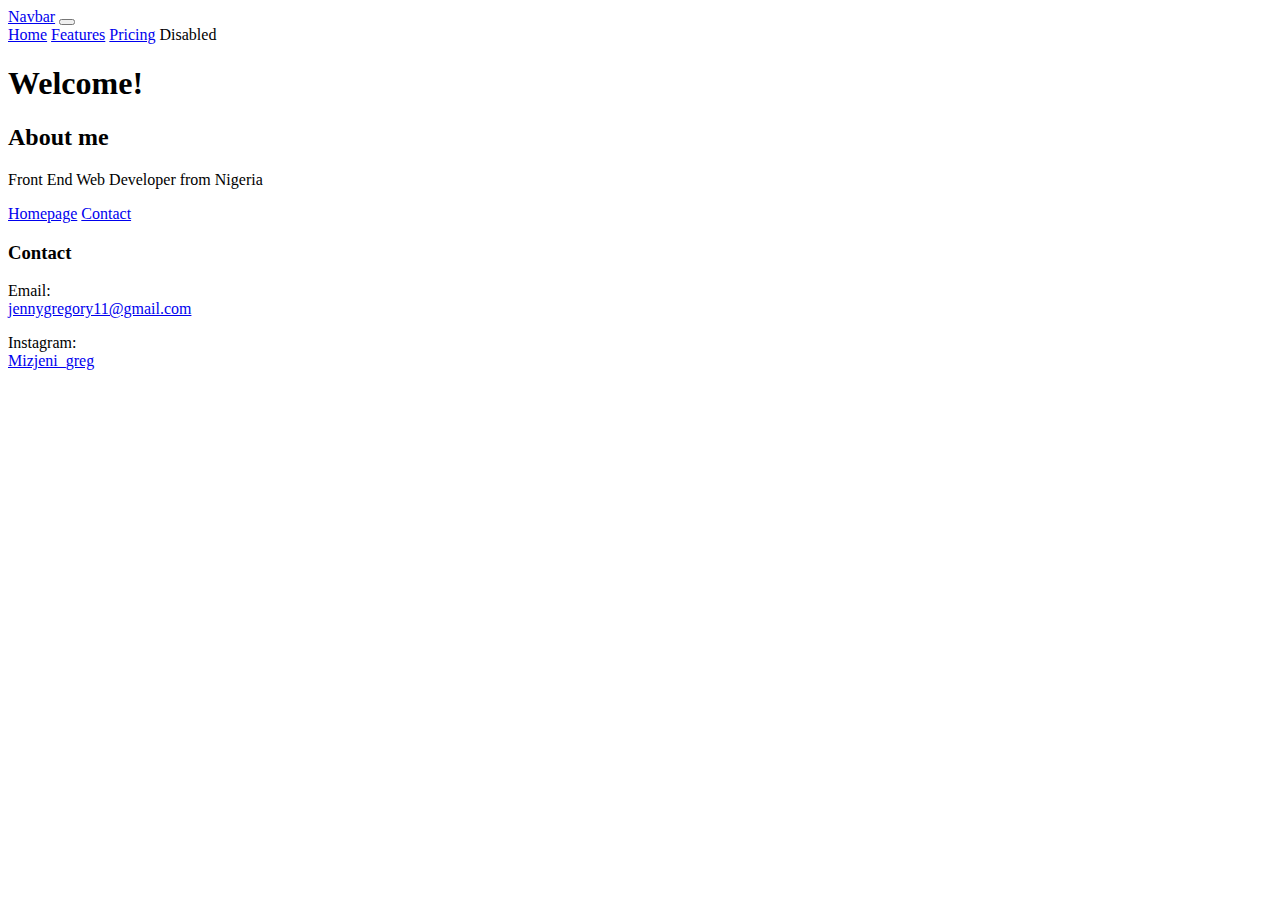
==== about.html @ 1324db3f "add basic html files and structures" ====
<!DOCTYPE html>
<html lang="en">
  <head>
    <meta charset="UTF-8" />
    <meta http-equiv="X-UA-Compatible" content="IE=edge" />
    <meta name="viewport" content="width=device-width, initial-scale=1.0" />
    <meta
      name="description"
      content="Professional Web Designer and Developer"
    />
    <link
      href="https://cdn.jsdelivr.net/npm/bootstrap@5.3.0/dist/css/bootstrap.min.css"
      rel="stylesheet"
      integrity="sha384-9ndCyUaIbzAi2FUVXJi0CjmCapSmO7SnpJef0486qhLnuZ2cdeRhO02iuK6FUUVM"
      crossorigin="anonymous"
    />
    <script
      src="https://cdn.jsdelivr.net/npm/bootstrap@5.3.0/dist/js/bootstrap.bundle.min.js"
      integrity="sha384-geWF76RCwLtnZ8qwWowPQNguL3RmwHVBC9FhGdlKrxdiJJigb/j/68SIy3Te4Bkz"
      crossorigin="anonymous"
    ></script>
    <title>Front-End Web Designer and Developer in Nigeria</title>
  </head>
  <body>
    <nav class="navbar navbar-expand-lg bg-body-tertiary">
      <div class="container-fluid">
        <a class="navbar-brand" href="#">Navbar</a>
        <button
          class="navbar-toggler"
          type="button"
          data-bs-toggle="collapse"
          data-bs-target="#navbarNavAltMarkup"
          aria-controls="navbarNavAltMarkup"
          aria-expanded="false"
          aria-label="Toggle navigation"
        >
          <span class="navbar-toggler-icon"></span>
        </button>
        <div class="collapse navbar-collapse" id="navbarNavAltMarkup">
          <div class="navbar-nav">
            <a class="nav-link active" aria-current="page" href="#">Home</a>
            <a class="nav-link" href="#">Features</a>
            <a class="nav-link" href="#">Pricing</a>
            <a class="nav-link disabled">Disabled</a>
          </div>
        </div>
      </div>
    </nav>
    <h1>Welcome!</h1>
    <h2>About me</h2>
    <p>Front End Web Developer from Nigeria</p>
    <a href="/" title="homepage">Homepage</a>
    <a href="/about.html#contact" title="contact section">Contact</a>
    <h3>Contact</h3>
    <p>
      Email:<br />
      <a href="mailto:jennygregory11@gmail.com" title="mail address"
        >jennygregory11@gmail.com</a
      >
    </p>
    <p>
      Instagram: <br />
      <a
        href="https://www.instagram.com/mizjeni_greg/"
        title="instagram contact"
      >
        Mizjeni_greg</a
      >
    </p>
  </body>
</html>
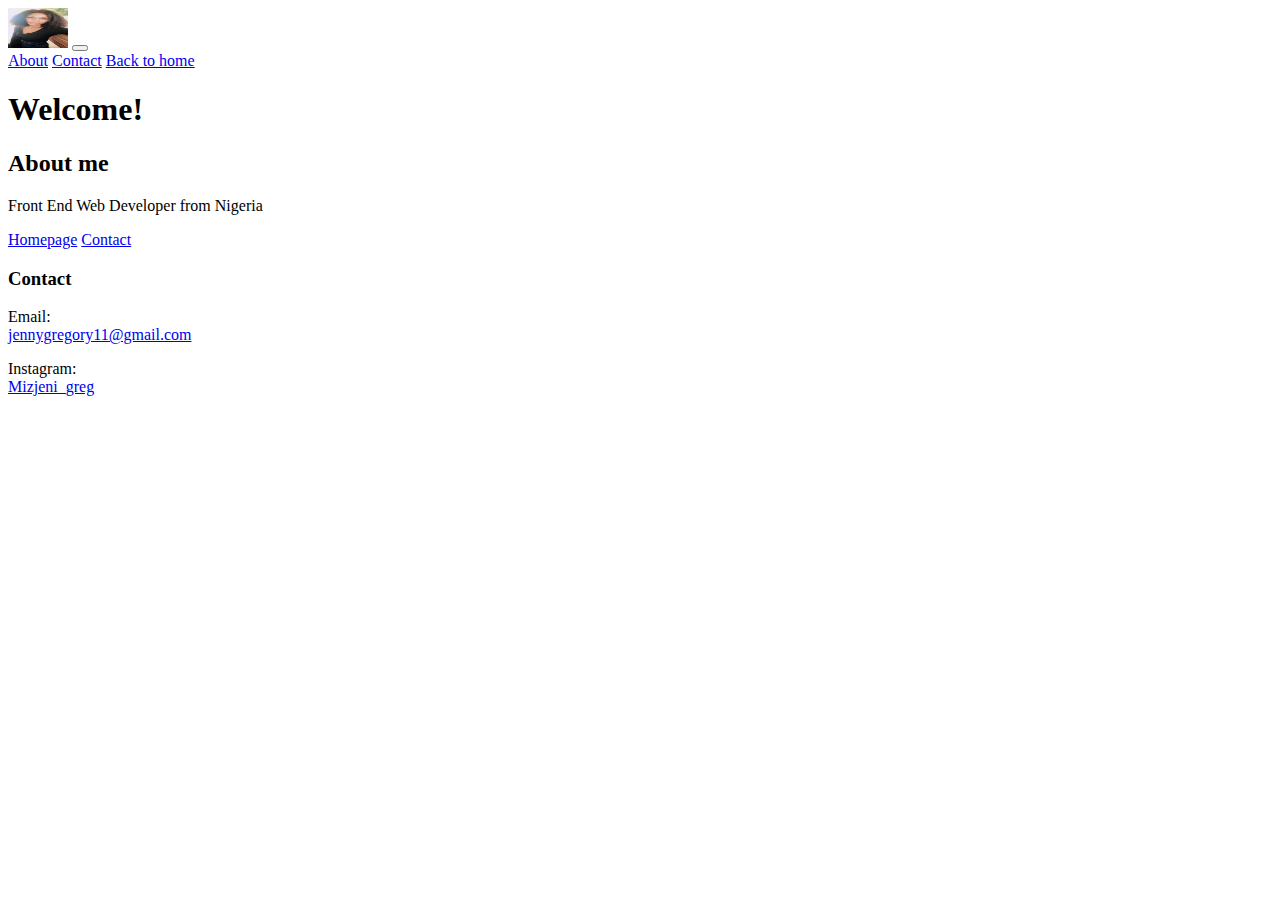
==== commit dc52c5a3: "created html content" ====
--- a/about.html
+++ b/about.html
@@ -8,6 +8,7 @@
       name="description"
       content="Professional Web Designer and Developer"
     />
+    <title>Front-End Web Designer and Developer in Nigeria</title>
     <link
       href="https://cdn.jsdelivr.net/npm/bootstrap@5.3.0/dist/css/bootstrap.min.css"
       rel="stylesheet"
@@ -19,12 +20,17 @@
       integrity="sha384-geWF76RCwLtnZ8qwWowPQNguL3RmwHVBC9FhGdlKrxdiJJigb/j/68SIy3Te4Bkz"
       crossorigin="anonymous"
     ></script>
-    <title>Front-End Web Designer and Developer in Nigeria</title>
+    <link rel="stylesheet" href="/src/styles.css" />
   </head>
   <body>
-    <nav class="navbar navbar-expand-lg bg-body-tertiary">
+    <nav class="navbar navbar-expand-lg bg-body-tertiary fixed-top">
       <div class="container-fluid">
-        <a class="navbar-brand" href="#">Navbar</a>
+        <a class="navbar-brand" href="#"
+          ><img
+            src="/images/myimage1.jpg"
+            class="border border-5 rounded-circle logo-img"
+            alt="developer image"
+        /></a>
         <button
           class="navbar-toggler"
           type="button"
@@ -38,10 +44,11 @@
         </button>
         <div class="collapse navbar-collapse" id="navbarNavAltMarkup">
           <div class="navbar-nav">
-            <a class="nav-link active" aria-current="page" href="#">Home</a>
-            <a class="nav-link" href="#">Features</a>
-            <a class="nav-link" href="#">Pricing</a>
-            <a class="nav-link disabled">Disabled</a>
+            <a class="nav-link active" aria-current="page" href="/about.html"
+              >About</a
+            >
+            <a class="nav-link" href="/about.html#contact">Contact</a>
+            <a class="nav-link" href="/">Back to home</a>
           </div>
         </div>
       </div>
@@ -51,7 +58,7 @@
     <p>Front End Web Developer from Nigeria</p>
     <a href="/" title="homepage">Homepage</a>
     <a href="/about.html#contact" title="contact section">Contact</a>
-    <h3>Contact</h3>
+    <h3 id="contact">Contact</h3>
     <p>
       Email:<br />
       <a href="mailto:jennygregory11@gmail.com" title="mail address"
--- a/src/styles.css
+++ b/src/styles.css
@@ -0,0 +1,4 @@
+.logo-img {
+  width: 60px;
+  height: 40px;
+}
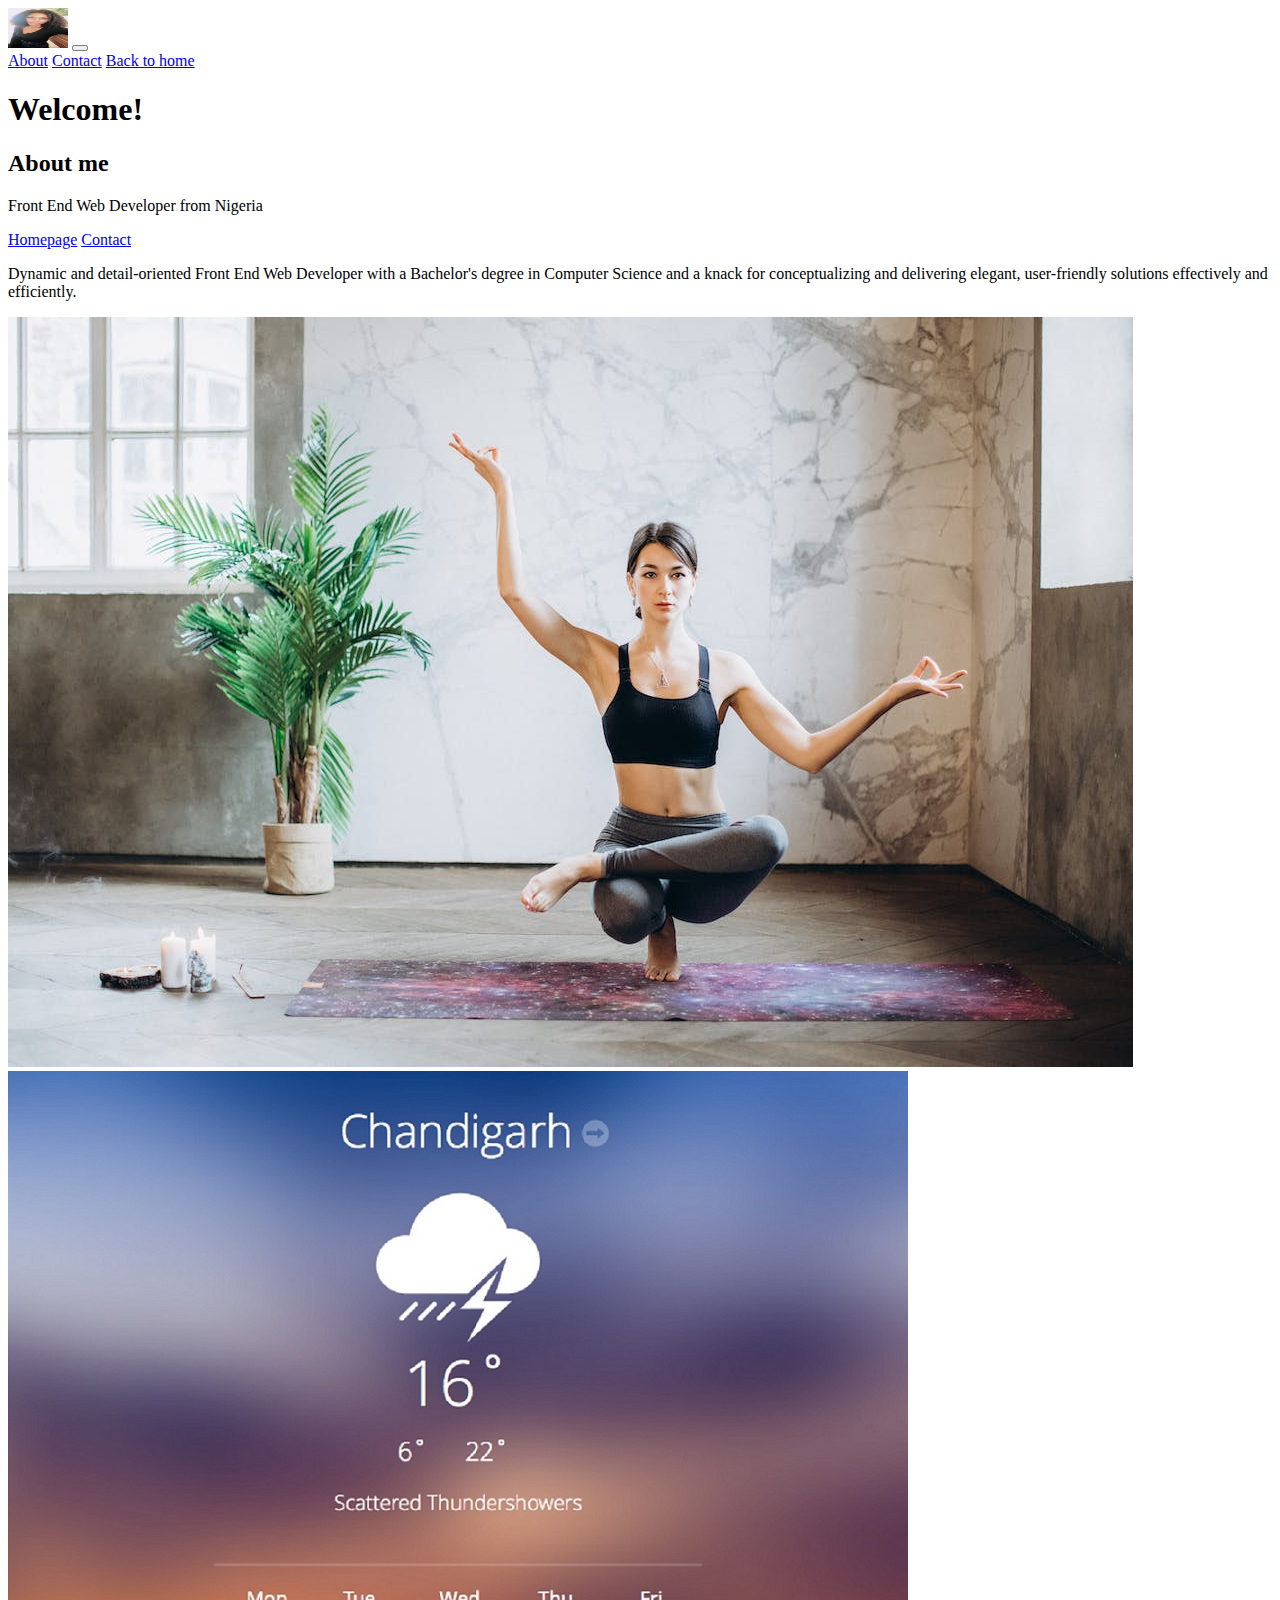
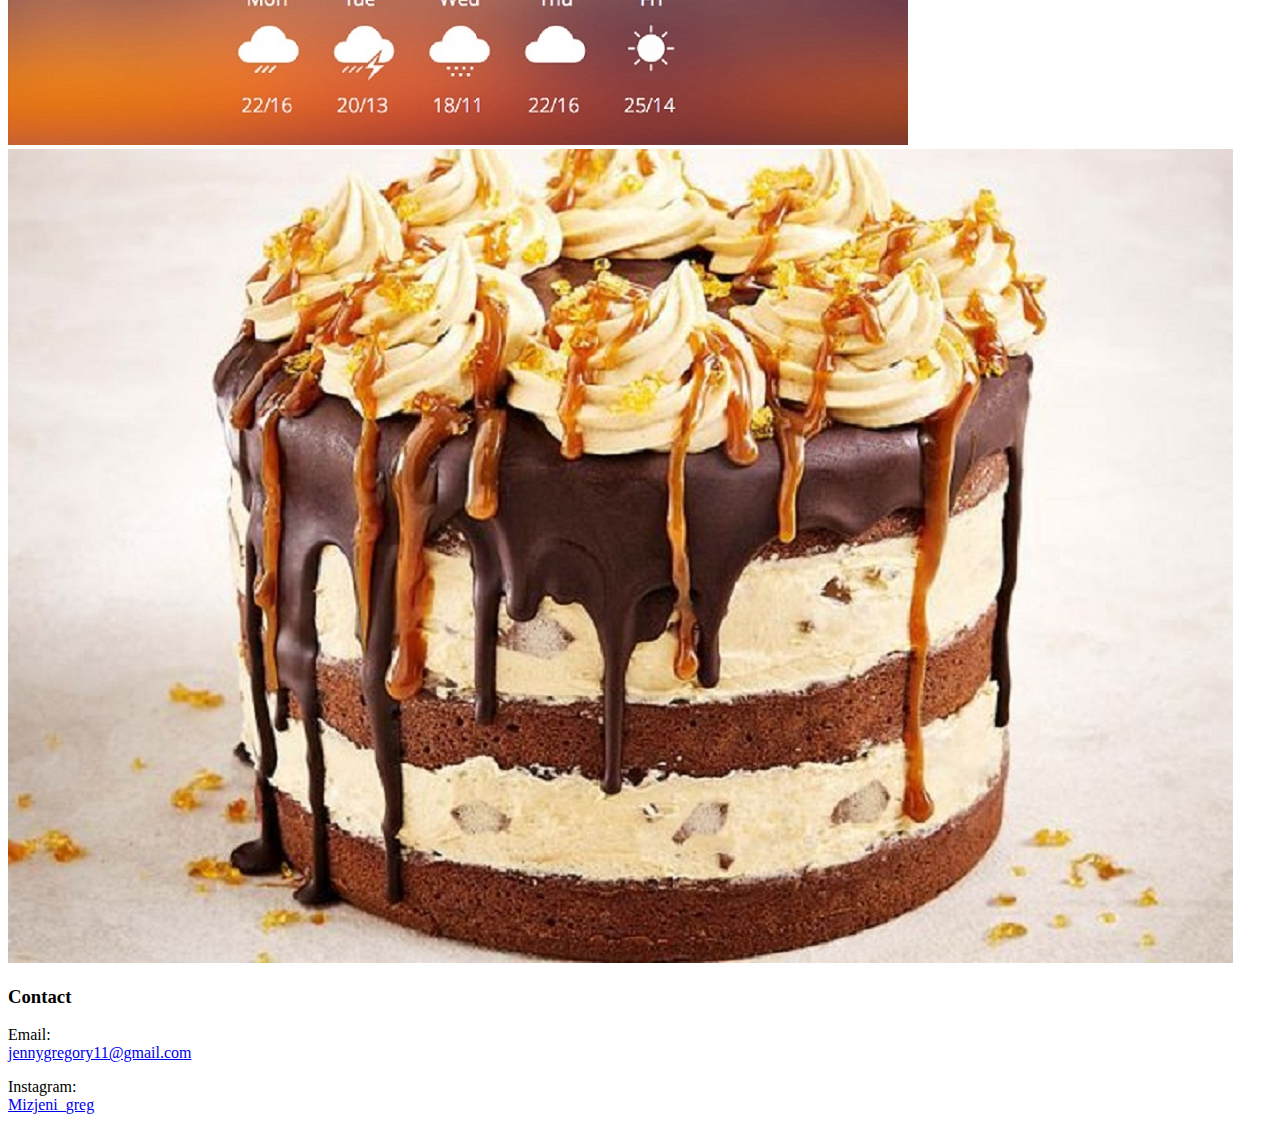
==== commit eb5e9f01: "added content on the about page" ====
--- a/about.html
+++ b/about.html
@@ -22,7 +22,7 @@
     ></script>
     <link rel="stylesheet" href="/src/styles.css" />
   </head>
-  <body>
+  <body class="p-5">
     <nav class="navbar navbar-expand-lg bg-body-tertiary fixed-top">
       <div class="container-fluid">
         <a class="navbar-brand" href="#"
@@ -53,26 +53,65 @@
         </div>
       </div>
     </nav>
-    <h1>Welcome!</h1>
-    <h2>About me</h2>
-    <p>Front End Web Developer from Nigeria</p>
-    <a href="/" title="homepage">Homepage</a>
-    <a href="/about.html#contact" title="contact section">Contact</a>
-    <h3 id="contact">Contact</h3>
-    <p>
-      Email:<br />
-      <a href="mailto:jennygregory11@gmail.com" title="mail address"
-        >jennygregory11@gmail.com</a
-      >
-    </p>
-    <p>
-      Instagram: <br />
-      <a
-        href="https://www.instagram.com/mizjeni_greg/"
-        title="instagram contact"
-      >
-        Mizjeni_greg</a
-      >
-    </p>
+    <div class="text-center pt-5">
+      <h1>Welcome!</h1>
+      <h2>About me</h2>
+      <p class="pb-3">Front End Web Developer from Nigeria</p>
+      <div class="d-flex justify-content-center">
+        <a
+          href="/"
+          class="border border-1 rounded bg-primary text-white text-decoration-none p-3 m-3"
+          title="homepage"
+          >Homepage</a
+        >
+        <a
+          href="/about.html#contact"
+          class="border border-1 rounded bg-primary text-white text-decoration-none p-3 m-3"
+          title="contact section"
+          >Contact</a
+        >
+      </div>
+      <p class="p-5">
+        Dynamic and detail-oriented Front End Web Developer with a Bachelor's
+        degree in Computer Science and a knack for conceptualizing and
+        delivering elegant, user-friendly solutions effectively and efficiently.
+      </p>
+
+      <div class="container">
+        <div class="row">
+          <div class="col-sm-4 p-3">
+            <img
+              src="/images/yogaapp.jpeg"
+              class="img-fluid"
+              alt="yoga image"
+            />
+          </div>
+          <div class="col-sm-4 p-3">
+            <img src="/images/weatherapp.jpg" class="img-fluid alt="weather
+            image" />
+          </div>
+          <div class="col-sm-4 p-3">
+            <img src="/images/cake.jpeg" class="img-fluid alt="cake image" />
+          </div>
+        </div>
+      </div>
+
+      <h3 id="contact" class="pt-5 m-3">Contact</h3>
+      <p>
+        Email:<br />
+        <a href="mailto:jennygregory11@gmail.com" title="mail address"
+          >jennygregory11@gmail.com</a
+        >
+      </p>
+      <p>
+        Instagram: <br />
+        <a
+          href="https://www.instagram.com/mizjeni_greg/"
+          title="instagram contact"
+        >
+          Mizjeni_greg</a
+        >
+      </p>
+    </div>
   </body>
 </html>
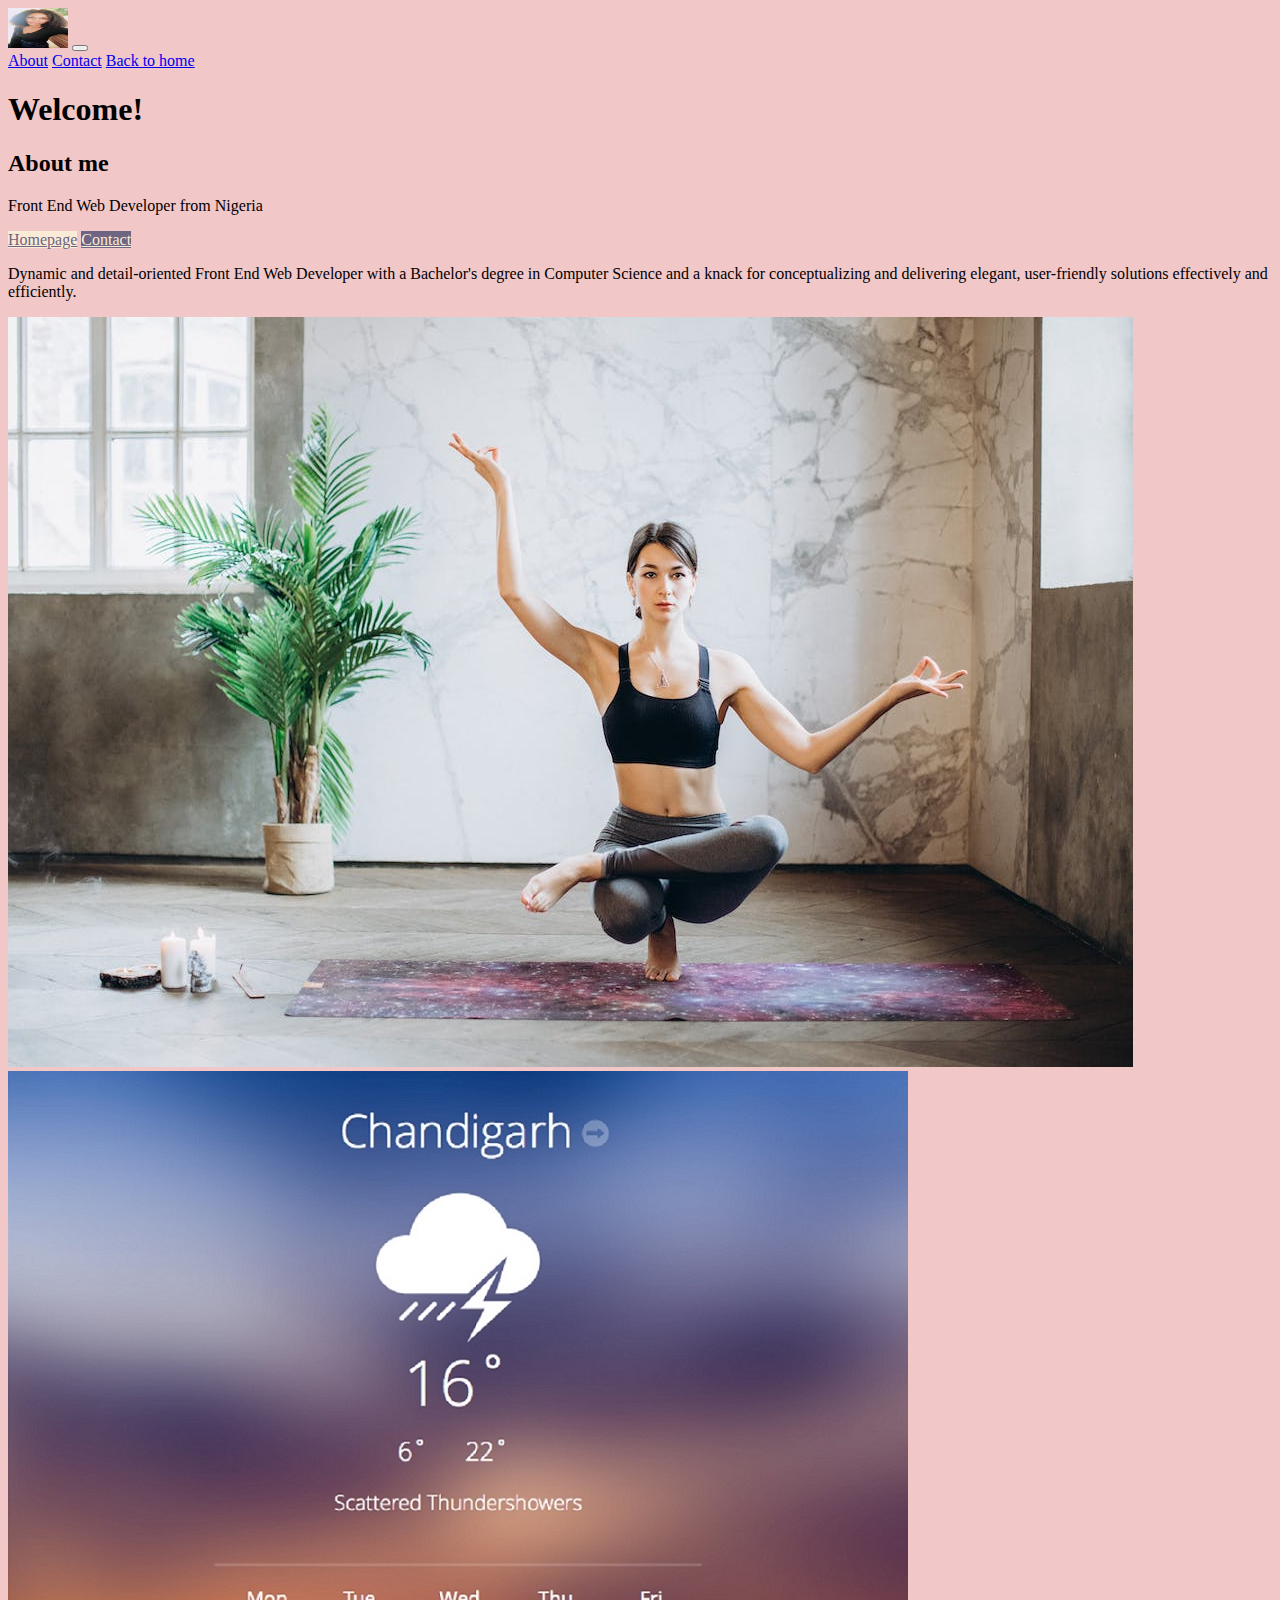
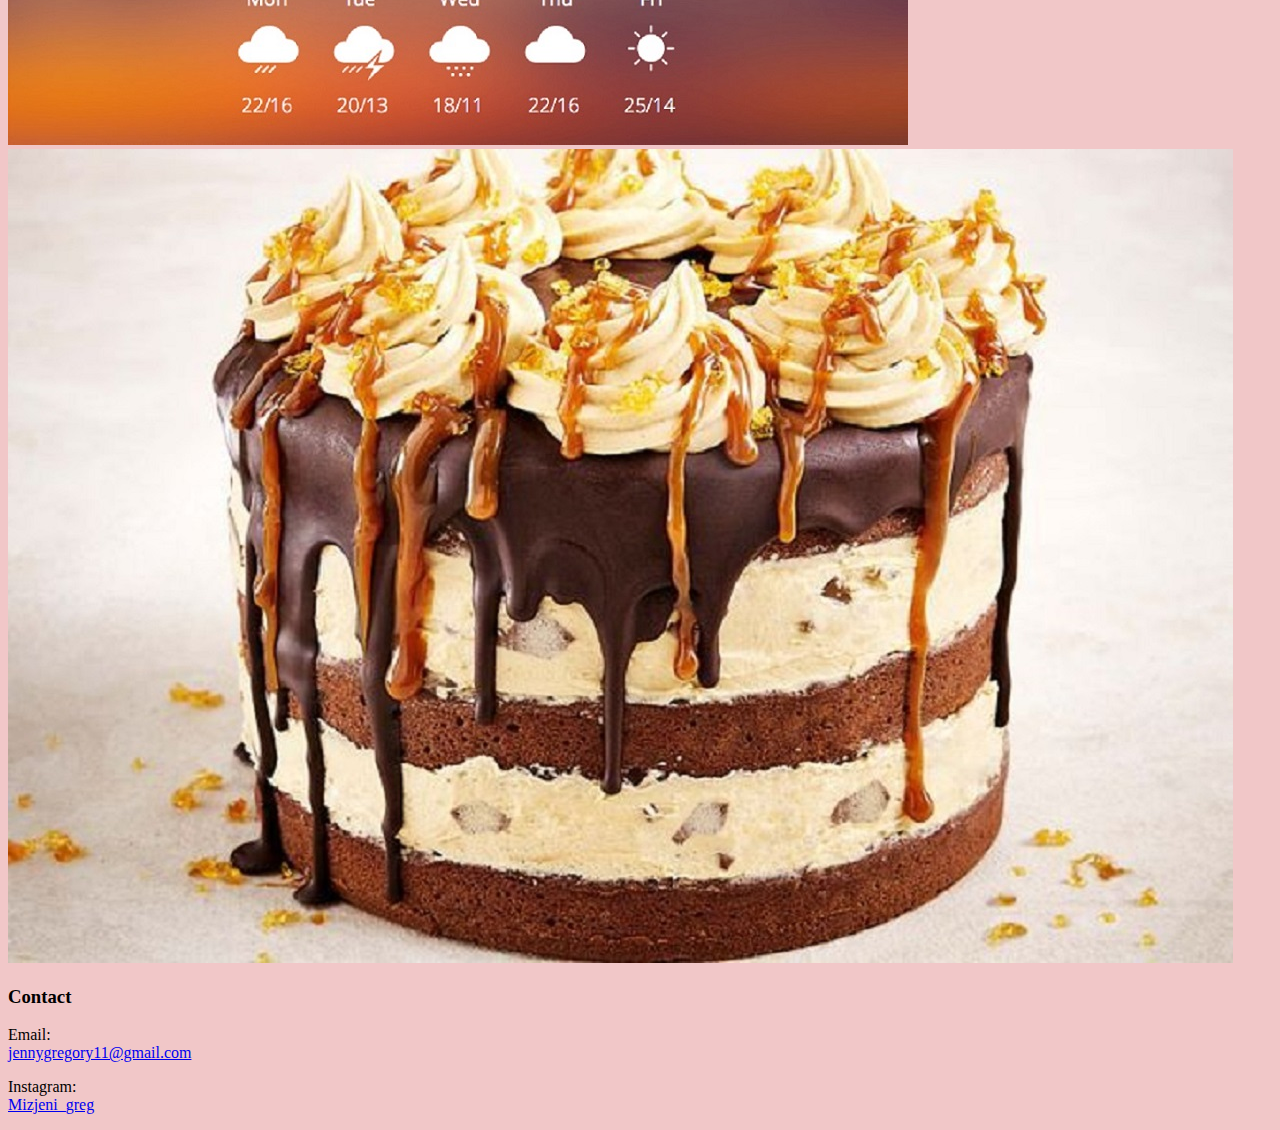
==== commit 74b479f3: "updated my codes by making it mobile responsive and SEO friendly" ====
--- a/about.html
+++ b/about.html
@@ -57,16 +57,16 @@
       <h1>Welcome!</h1>
       <h2>About me</h2>
       <p class="pb-3">Front End Web Developer from Nigeria</p>
-      <div class="d-flex justify-content-center">
+      <div class="pagelink">
         <a
           href="/"
-          class="border border-1 rounded bg-primary text-white text-decoration-none p-3 m-3"
+          class="rounded bg-primary text-white text-decoration-none p-3 m-3 link"
           title="homepage"
           >Homepage</a
         >
         <a
           href="/about.html#contact"
-          class="border border-1 rounded bg-primary text-white text-decoration-none p-3 m-3"
+          class="rounded bg-primary text-white text-decoration-none p-3 m-3 links"
           title="contact section"
           >Contact</a
         >
--- a/src/styles.css
+++ b/src/styles.css
@@ -1,4 +1,34 @@
+body {
+  background: #f1c7c8;
+}
+@media (max-width: 600px) {
+  .description {
+    text-align: center;
+    font-size: 12px;
+  }
+  .image {
+    display: none;
+  }
+  .pagelink {
+    display: flex;
+    justify-content: center;
+  }
+  h3 {
+    font-size: 20px;
+  }
+}
 .logo-img {
   width: 60px;
   height: 40px;
 }
+.description {
+  font-size: 18px;
+}
+.links {
+  background-color: #6e6582 !important;
+  color: antiquewhite !important;
+}
+.link {
+  background-color: antiquewhite !important;
+  color: #6e6582 !important;
+}
